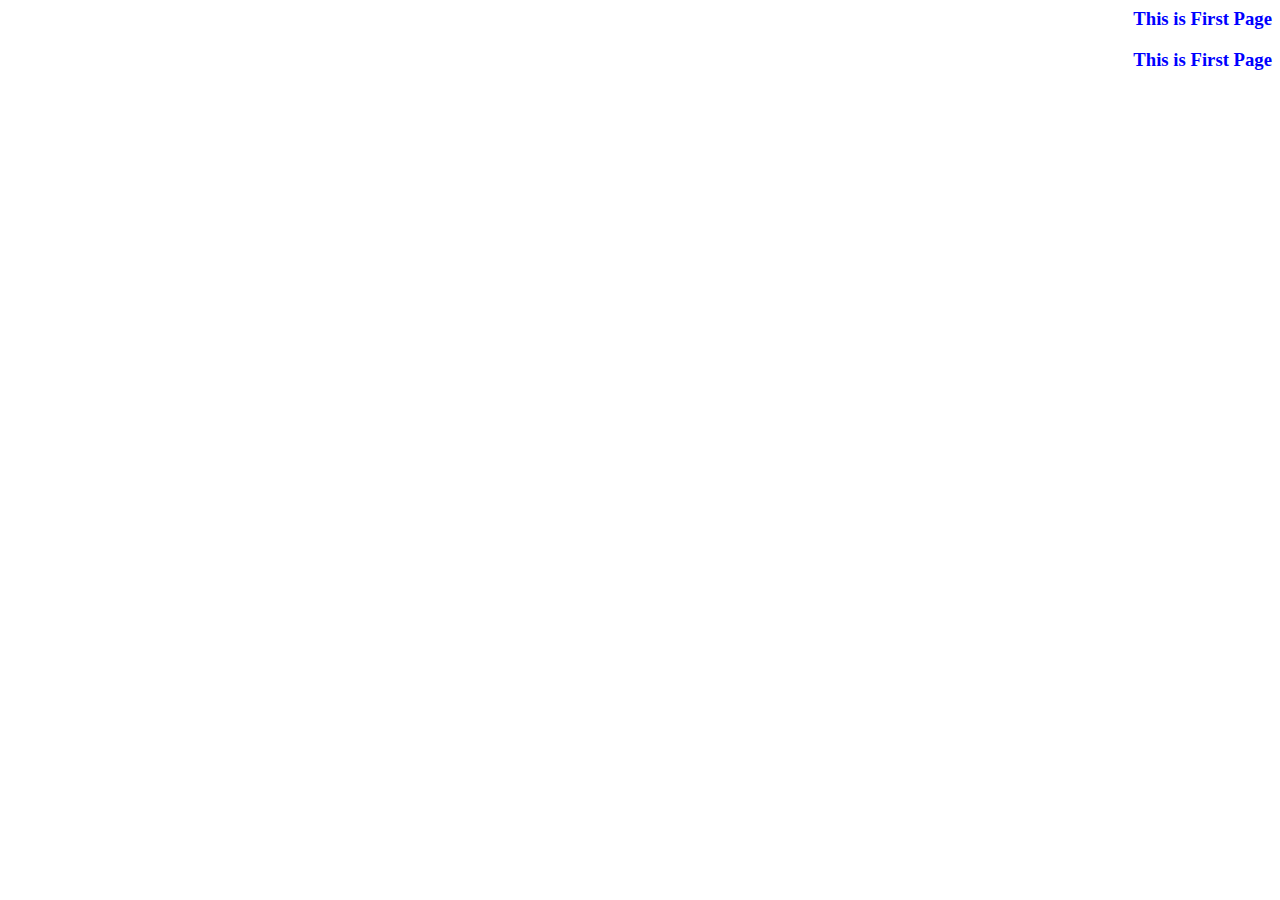
==== index.html @ af95bb8e "this first index page" ====
<html>
<head>
<title>Learning Web Page</title>
<style>

.rdtag h3{
	text-align:center;
	color:pink;
}

</style>
</head>
<body>
<h3 class="rdtag" style="text-align:right;
color:blue;" id ="first" >This is First Page</h3>
<h3 class="rdtag" id="first2" style="text-align:right;
color:blue;" >This is First Page</h3>
<h3 id="" style="" class=""  ></h3>
<form action =""></form>
</body> 
</html>
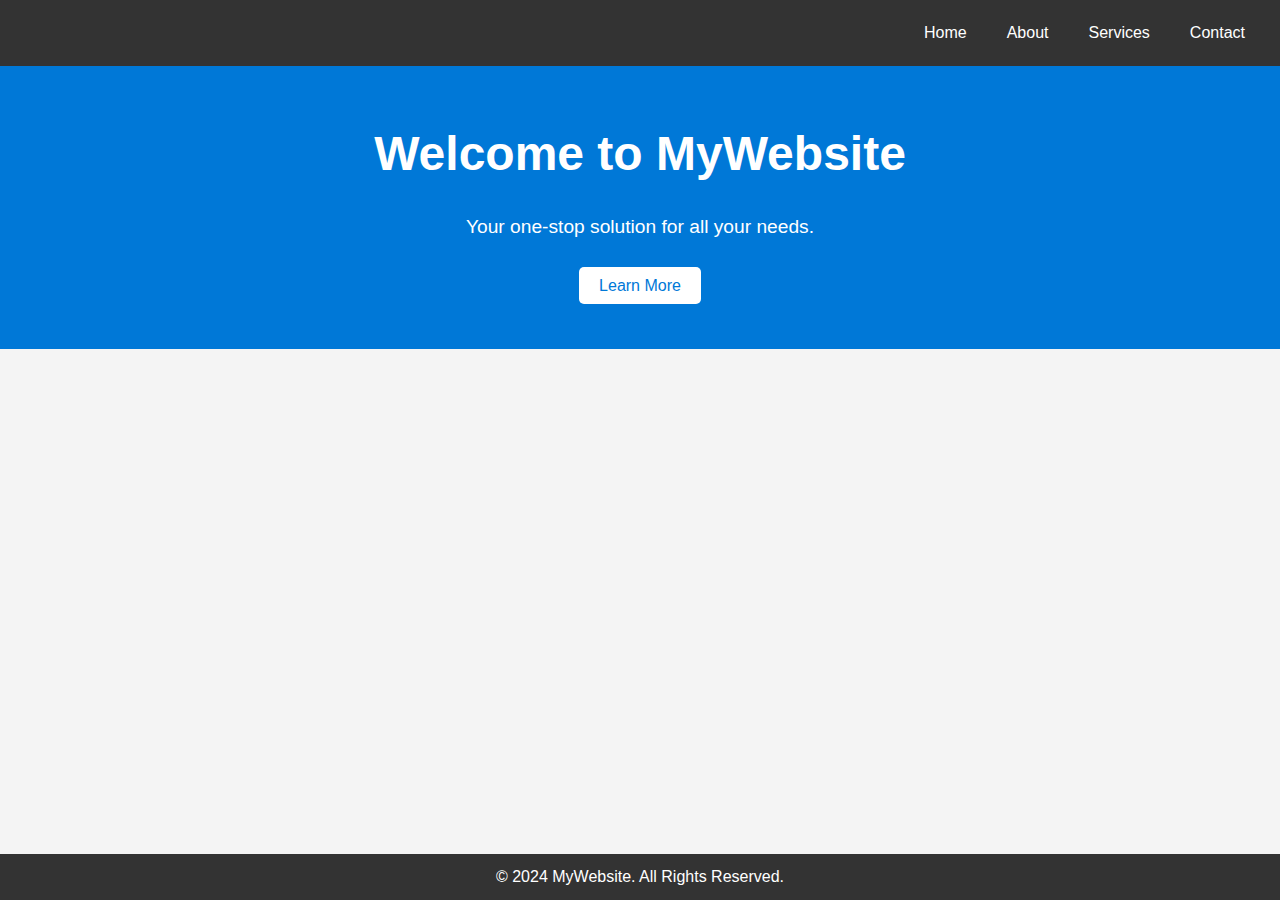
==== commit 7b716f55: "home page with nav bar" ====
--- a/index.html
+++ b/index.html
@@ -1,22 +1,121 @@
-<html>
+<!DOCTYPE html>
+<html lang="en">
 <head>
-<title>Learning Web Page</title>
-<style>
+    <meta charset="UTF-8">
+    <meta name="viewport" content="width=device-width, initial-scale=1.0">
+    <title>Home Page</title>
+    <style>
+        /* General Reset */
+        * {
+            margin: 0;
+            padding: 0;
+            box-sizing: border-box;
+        }
 
-.rdtag h3{
-	text-align:center;
-	color:pink;
-}
+        body {
+            font-family: Arial, sans-serif;
+            line-height: 1.6;
+            background-color: #f4f4f4;
+            color: #333;
+        }
 
-</style>
+        /* Navigation Bar */
+        .navbar {
+            background-color: #333;
+            overflow: hidden;
+            display: flex;
+            justify-content: space-between;
+            align-items: center;
+            padding: 10px 20px;
+        }
+
+        .navbar a {
+            color: white;
+            text-decoration: none;
+            padding: 10px 15px;
+            display: block;
+        }
+
+        .navbar a:hover {
+            background-color: #575757;
+            border-radius: 5px;
+        }
+
+        .navbar .logo {
+            font-size: 20px;
+            font-weight: bold;
+        }
+
+        .navbar .nav-links {
+            display: flex;
+            gap: 10px;
+        }
+
+        /* Hero Section */
+        .hero {
+            text-align: center;
+            padding: 50px 20px;
+            background-color: #0078d7;
+            color: white;
+        }
+
+        .hero h1 {
+            font-size: 3rem;
+            margin-bottom: 20px;
+        }
+
+        .hero p {
+            font-size: 1.2rem;
+            margin-bottom: 30px;
+        }
+
+        .hero a {
+            background-color: white;
+            color: #0078d7;
+            padding: 10px 20px;
+            text-decoration: none;
+            border-radius: 5px;
+            font-size: 1rem;
+        }
+
+        .hero a:hover {
+            background-color: #e6e6e6;
+        }
+
+        /* Footer */
+        footer {
+            text-align: center;
+            padding: 10px;
+            background-color: #333;
+            color: white;
+            position: fixed;
+            bottom: 0;
+            width: 100%;
+        }
+    </style>
 </head>
 <body>
-<h3 class="rdtag" style="text-align:right;
-color:blue;" id ="first" >This is First Page</h3>
-<h3 class="rdtag" id="first2" style="text-align:right;
-color:blue;" >This is First Page</h3>
-<h3 id="" style="" class=""  ></h3>
-<form action =""></form>
-</body> 
+    <!-- Navigation Bar -->
+    <div class="navbar">
+        <div class="logo">MyWebsite</div>
+        <div class="nav-links">
+            <a href="#home">Home</a>
+            <a href="#about">About</a>
+            <a href="#services">Services</a>
+            <a href="#contact">Contact</a>
+        </div>
+    </div>
+
+    <!-- Hero Section -->
+    <div class="hero" id="home">
+        <h1>Welcome to MyWebsite</h1>
+        <p>Your one-stop solution for all your needs.</p>
+        <a href="#about">Learn More</a>
+    </div>
+
+    <!-- Footer -->
+    <footer>
+        &copy; 2024 MyWebsite. All Rights Reserved.
+    </footer>
+</body>
 </html>
-
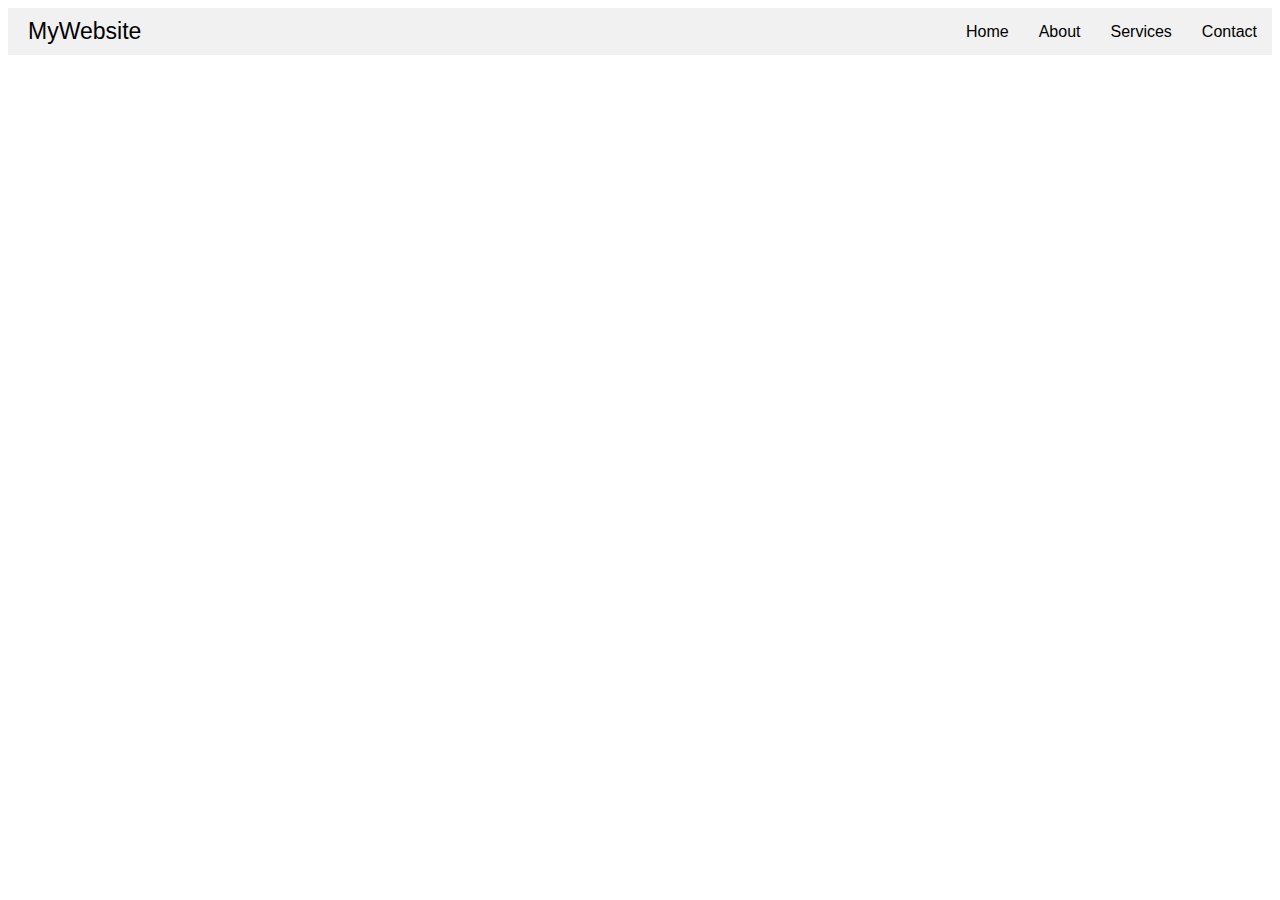
==== commit 4c2abd85: "navbar ready" ====
--- a/index.html
+++ b/index.html
@@ -1,121 +1,69 @@
-<!DOCTYPE html>
+﻿<!DOCTYPE html>
 <html lang="en">
 <head>
     <meta charset="UTF-8">
     <meta name="viewport" content="width=device-width, initial-scale=1.0">
+    <!--<link rel="stylesheet" href="styles.css"/>-->
     <title>Home Page</title>
     <style>
-        /* General Reset */
-        * {
-            margin: 0;
-            padding: 0;
-            box-sizing: border-box;
-        }
-
-        body {
-            font-family: Arial, sans-serif;
-            line-height: 1.6;
-            background-color: #f4f4f4;
-            color: #333;
-        }
-
-        /* Navigation Bar */
-        .navbar {
-            background-color: #333;
-            overflow: hidden;
-            display: flex;
-            justify-content: space-between;
-            align-items: center;
-            padding: 10px 20px;
-        }
-
-        .navbar a {
-            color: white;
-            text-decoration: none;
-            padding: 10px 15px;
-            display: block;
-        }
-
-        .navbar a:hover {
-            background-color: #575757;
-            border-radius: 5px;
-        }
-
-        .navbar .logo {
-            font-size: 20px;
-            font-weight: bold;
-        }
-
-        .navbar .nav-links {
-            display: flex;
-            gap: 10px;
-        }
-
-        /* Hero Section */
-        .hero {
-            text-align: center;
-            padding: 50px 20px;
-            background-color: #0078d7;
-            color: white;
-        }
-
-        .hero h1 {
-            font-size: 3rem;
-            margin-bottom: 20px;
-        }
-
-        .hero p {
-            font-size: 1.2rem;
-            margin-bottom: 30px;
-        }
-
-        .hero a {
-            background-color: white;
-            color: #0078d7;
-            padding: 10px 20px;
-            text-decoration: none;
-            border-radius: 5px;
-            font-size: 1rem;
-        }
-
-        .hero a:hover {
-            background-color: #e6e6e6;
-        }
-
-        /* Footer */
-        footer {
-            text-align: center;
-            padding: 10px;
-            background-color: #333;
-            color: white;
-            position: fixed;
-            bottom: 0;
-            width: 100%;
-        }
-    </style>
+	.navbar{
+		display:flex;
+		background-color:#f1f1f1;
+		align-items:center;
+	}
+	
+	.logo{
+		padding:10px 20px;
+		font-size:23px;
+		font-family:Arial,sans-serif;
+		}	
+	
+	.navlist{
+		margin-left:auto;
+	}
+	.navlist ul{
+		display:flex;
+		list-style-type:none;	
+		margin:0;
+		padding:0;
+		align-items:center;
+	}
+	
+	.navlist ul li{
+		color:white;
+		padding:10px 10px;
+	}
+	.navlist ul li a{
+		color:black;
+		font-family:Arial,sans-serif;
+		text-decoration:none;
+		font-size:16px;
+		padding:5px 5px;
+		border-radius:5px;
+	}
+	
+	.navlist ul li a:hover{
+		background-color:#cccccc;
+	}
+	</style>
 </head>
 <body>
+
     <!-- Navigation Bar -->
     <div class="navbar">
         <div class="logo">MyWebsite</div>
-        <div class="nav-links">
-            <a href="#home">Home</a>
-            <a href="#about">About</a>
-            <a href="#services">Services</a>
-            <a href="#contact">Contact</a>
+        <div class="navlist">
+			<ul>
+				<li><a href="#">Home</a></li>
+				<li><a href="#">About</a></li>
+				<li><a href="#">Services</a></li>
+				<li><a href="#">Contact</a></li>
+			</ul>
         </div>
     </div>
-
-    <!-- Hero Section -->
-    <div class="hero" id="home">
-        <h1>Welcome to MyWebsite</h1>
-        <p>Your one-stop solution for all your needs.</p>
-        <a href="#about">Learn More</a>
-    </div>
-
-    <!-- Footer -->
-    <footer>
-        &copy; 2024 MyWebsite. All Rights Reserved.
-    </footer>
 </body>
 </html>
+
+<script>
+ 
+</script>
--- a/styles.css
+++ b/styles.css
@@ -0,0 +1,87 @@
+/* General Reset */
+* {
+    margin: 0;
+    padding: 0;
+    box-sizing: border-box;
+}
+
+body {
+    font-family: Arial, sans-serif;
+    line-height: 1.6;
+    background-color: #f4f4f4;
+    color: #333;
+}
+
+/* Navigation Bar */
+.navbar {
+    background-color: #333;
+    overflow: hidden;
+    display: flex;
+    justify-content: space-between;
+    align-items: center;
+    padding: 10px 20px;
+}
+
+    .navbar a {
+        color: white;
+        text-decoration: none;
+        padding: 10px 15px;
+        display: block;
+    }
+
+        .navbar a:hover {
+            background-color: #575757;
+            border-radius: 5px;
+        }
+
+    .navbar .logo {
+        font-size: 20px;
+        font-weight: bold;
+    }
+
+    .navbar .nav-links {
+        display: flex;
+        gap: 10px;
+    }
+
+/* Hero Section */
+.hero {
+    text-align: center;
+    padding: 50px 20px;
+    background-color: #0078d7;
+    color: white;
+}
+
+    .hero h1 {
+        font-size: 3rem;
+        margin-bottom: 20px;
+    }
+
+    .hero p {
+        font-size: 1.2rem;
+        margin-bottom: 30px;
+    }
+
+    .hero a {
+        background-color: white;
+        color: #0078d7;
+        padding: 10px 20px;
+        text-decoration: none;
+        border-radius: 5px;
+        font-size: 1rem;
+    }
+
+        .hero a:hover {
+            background-color: #e6e6e6;
+        }
+
+/* Footer */
+footer {
+    text-align: center;
+    padding: 10px;
+    background-color: #333;
+    color: white;
+    position: fixed;
+    bottom: 0;
+    width: 100%;
+}
